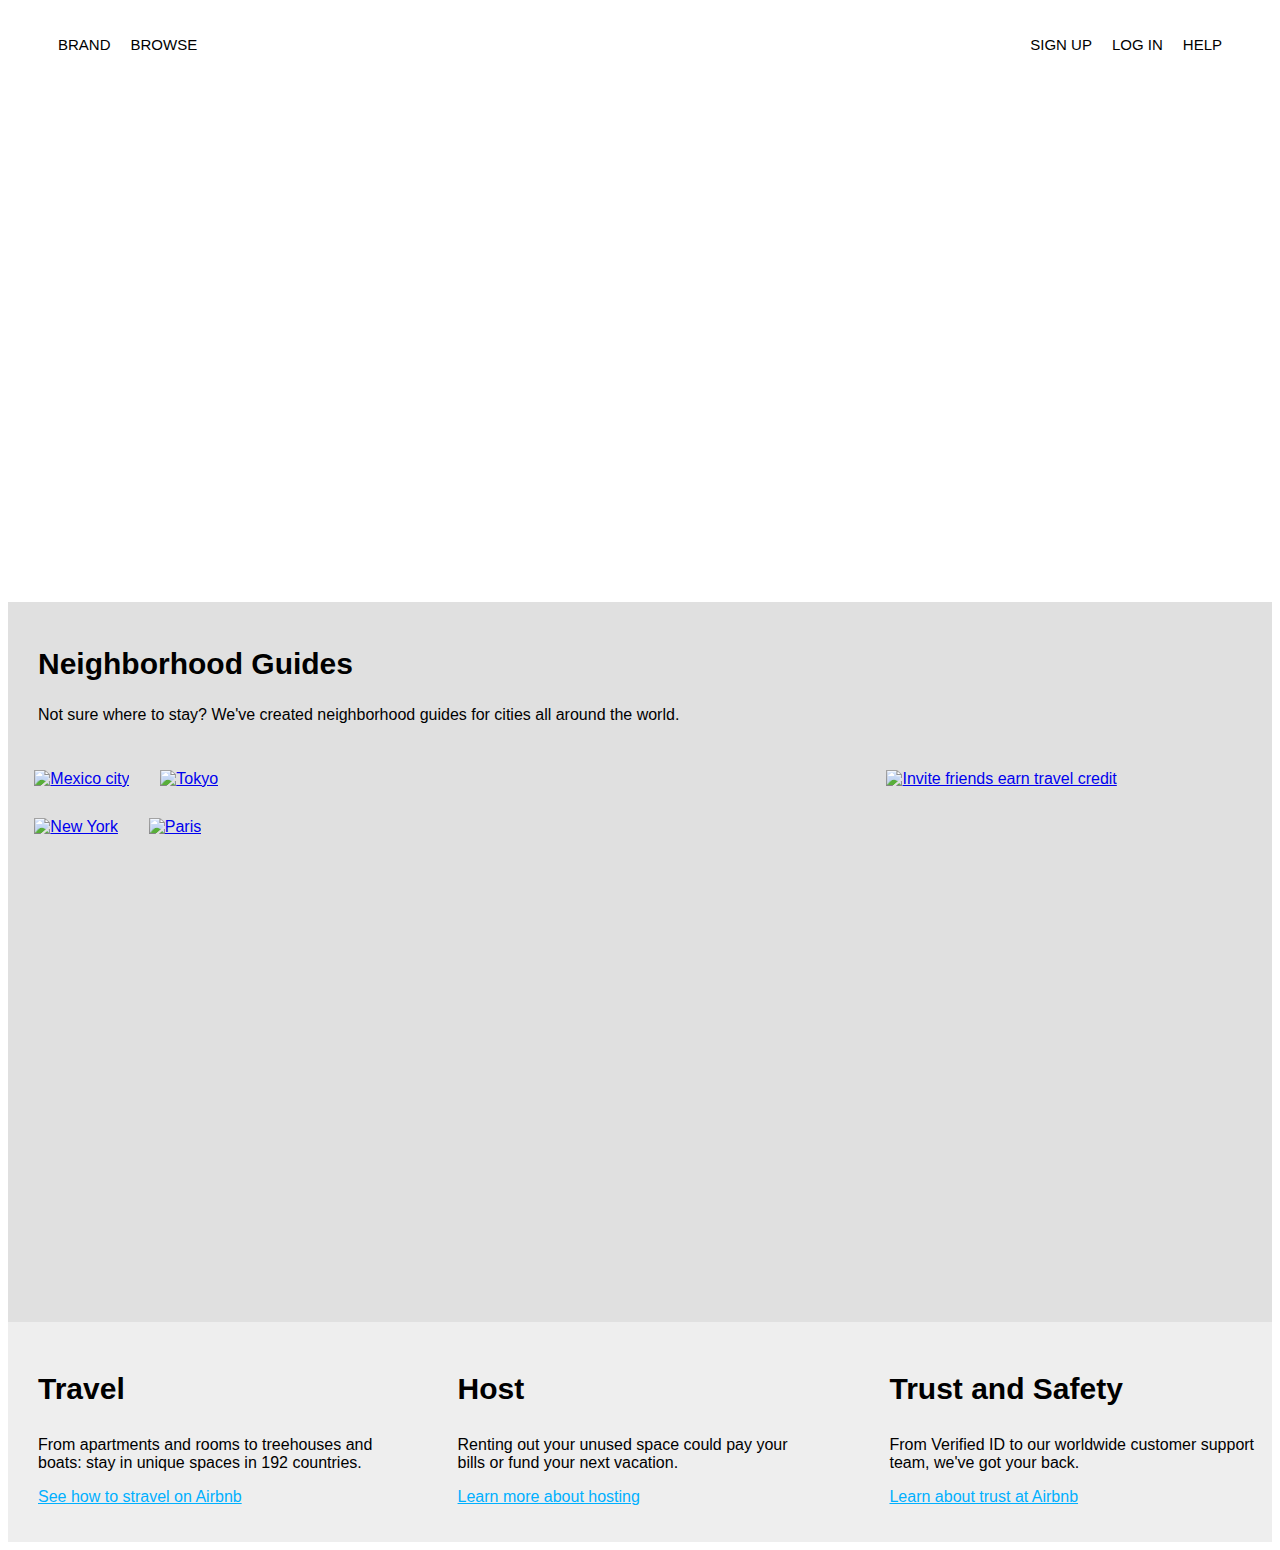
==== index.html @ c9c8f13d "Update index.html" ====
<!DOCTYPE html>
<html>
    <head>
        <title>Quoc Trung Travel</title>
        <meta charset="utf-8">
        <link rel="stylesheet" href="main.css">
        <link rel="icon" href="favicon.ico">
	    <!-- Global site tag (gtag.js) - Google Analytics -->
<script async src="https://www.googletagmanager.com/gtag/js?id=G-7YYCTRFTF1"></script>
<script>
  window.dataLayer = window.dataLayer || [];
  function gtag(){dataLayer.push(arguments);}
  gtag('js', new Date());

  gtag('config', 'G-7YYCTRFTF1');
</script>
    </head>
    <head>
        <body>
<ul>
    <div class="brand">
        <li> <a href="index.html">Brand</a></li>
    </div>

    <div class="browse">
        <li> <a href="browse.html">Browse</a></li>
    </div>

    <div class="help">
        <li> <a href="help.html">Help</a></li>
    </div>

    <div class="login">
        <li> <a href="login.html">Log in</a></li>
    </div>

    <div class="sign">
        <li><a href="signup.html">Sign Up</a></li>
    </div>
</ul>
<div class="top">
    <div class="image">
        <div class="caption">
<h1> Find a place to stay</h1>
<p>Rent from people in over 34,000 cities and 192 countries.</p>
</div>
</div>
</div>
<div class="mid">	
    <div class="neighbor"><h2>Neighborhood Guides</h2>
    <p>Not sure where to stay? We've created neighborhood guides for cities all around the world.</p></div>
    <div id="post">
		<div id="small_img">
			<div id="top_img">
				<a href="https://s3.amazonaws.com/codecademy-content/courses/ltp/img/mexico-city.png" target="_blank">
                    <img src="https://s3.amazonaws.com/codecademy-content/courses/ltp/img/mexico-city.png" alt="Mexico city"></a>
				<a href="https://s3.amazonaws.com/codecademy-content/courses/ltp/img/tokyo.png" target="_blank">
                    <img src="https://s3.amazonaws.com/codecademy-content/courses/ltp/img/tokyo.png" alt="Tokyo"></a>
			</div>
			<div id="bot_img">
				<a href="https://s3.amazonaws.com/codecademy-content/courses/ltp/img/ny.png" target="_blank">
                    <img src="https://s3.amazonaws.com/codecademy-content/courses/ltp/img/ny.png" alt="New York"></a>
				<a href="https://s3.amazonaws.com/codecademy-content/courses/ltp/img/paris.png" target="_blank">
                    <img src="https://s3.amazonaws.com/codecademy-content/courses/ltp/img/paris.png" alt="Paris"></a>
			</div>
		</div>
		<div id="large_img">
			<a href="https://s3.amazonaws.com/codecademy-content/courses/ltp/img/invite.png" target="_blank">
                <img src="https://s3.amazonaws.com/codecademy-content/courses/ltp/img/invite.png" alt="Invite friends earn travel credit"></a>
		</div>
	</div>
</div>	    
<div class="bot">
    <div class="travel">
        <h3>Travel</h3>
        <p>From apartments and rooms to treehouses and boats: stay in unique spaces in 192 countries.</p>
        <a href="https://www.airbnb.com/">See how to stravel on Airbnb</a>
    </div>
    <div class="host">
        <h3>Host</h3>
        <p>Renting out your unused space could pay your bills or fund your next vacation.</p>
        <a href="https://www.airbnb.com/host/homes
        ">Learn more about hosting</a>
    </div>
    <div class="trust">
        <h3>Trust and Safety</h3>
        <p>From Verified ID to our worldwide customer support team, we've got your back.</p>
        <a href="https://www.airbnb.com/">Learn about trust at Airbnb</a>
    </div>
</div>
    </head>
        </body>
</head>
</html>
---- main.css ----
body {font-family: arial;}
    .neighbor, .bot {padding-left:30px;}
      .top, .mid, .bot {padding-top:20px;}
      li {       
      display: inline;
      text-transform: uppercase;  
         }
      @media only screen and (max-width:768px){     
            ul  {height:50px;
              background-color:#455A64;
              padding-top:5%;
              list-style-type: none;
          }
          li a {
            color:white;
                text-decoration: none;}
             a {font-size:10px;
              color:black;}  
          .brand, .browse, .sign, .login, .help {float:left;
            width:20%;}  
          .image {clear:left;}  
  
      .top {padding-left:30px;}
        h1, h2, h3 {font-size:30px;}
         
          #top_img img, #bot_img img, #large_img img {
          width:90%;
          padding-top: 50px;
          padding-left: 30px;
          }        
      }
      @media only screen and (min-width:768px) and (max-width:992px) {
        ul  {height:50px;
              background-color:#455A64; 
              padding-top:60px;
          }
          li a {color:white;
                text-decoration: none;
                padding:20px;}
             a {color:black;}
          .brand, .browse {float:left;}
          .sign, .login, .help {float: right;}
          .help {padding-right:40px;}
          .top {padding-left:30px;}
        h1, h2, h3 {font-size:50px;}        
          .image {clear:left;}
          #top_img img, #bot_img img, #large_img img {
          width:45%;
          padding-top: 50px;
      padding-left: 30px;
              }        
      }
      @media only screen and (min-width:992px) {
      ul {padding-bottom:10px;
        padding-top:20px;}
      li {
    display: inline;
    font-size: 15px;
    text-transform: uppercase;
    padding: 10px;
  
     }
    li a {
    color: black;
    text-decoration: none;
    font-family: arial;}
          .brand, .browse {float:left;}
          .sign, .login, .help {float: right;}
          .help {padding-right:40px;}
    .image {
    clear: left;
    background-image: url("https://s3.amazonaws.com/codecademy-content/courses/ltp/img/lodging.png");
    background-size: cover;
    background-position: center;
    height: 500px;
    }
    .caption {
    color: white;
    margin-left: 50px;
    top: 30%;
    position: relative;}
    h1, h2, h3 {font-size:30px;}
    #small_img {
      width:69.5%;
      float:left;            }
  #large_img img {width:100%;
          height:90%;}
    #large_img {
        width:30.5%;
        float:right;
              padding-top:30px;}
    #top_img, #bot_img {padding-top: 30px;}
    #top_img img, #bot_img img {width:45%;
                  padding-left:3%;}
    .mid {    background:#E0E0E0;
      height:700px;}
    .bot {    clear: left;
      background-color:#EEEEEE;
      height:200px;}    
    .travel {float:left;
          width:30%;}     
    .host { float:left;
        width:29%;
        padding-left:4%;    }
    .trust {float:right;
        width:31%;}           
    .bot a {color:#00B0FF;}
    }
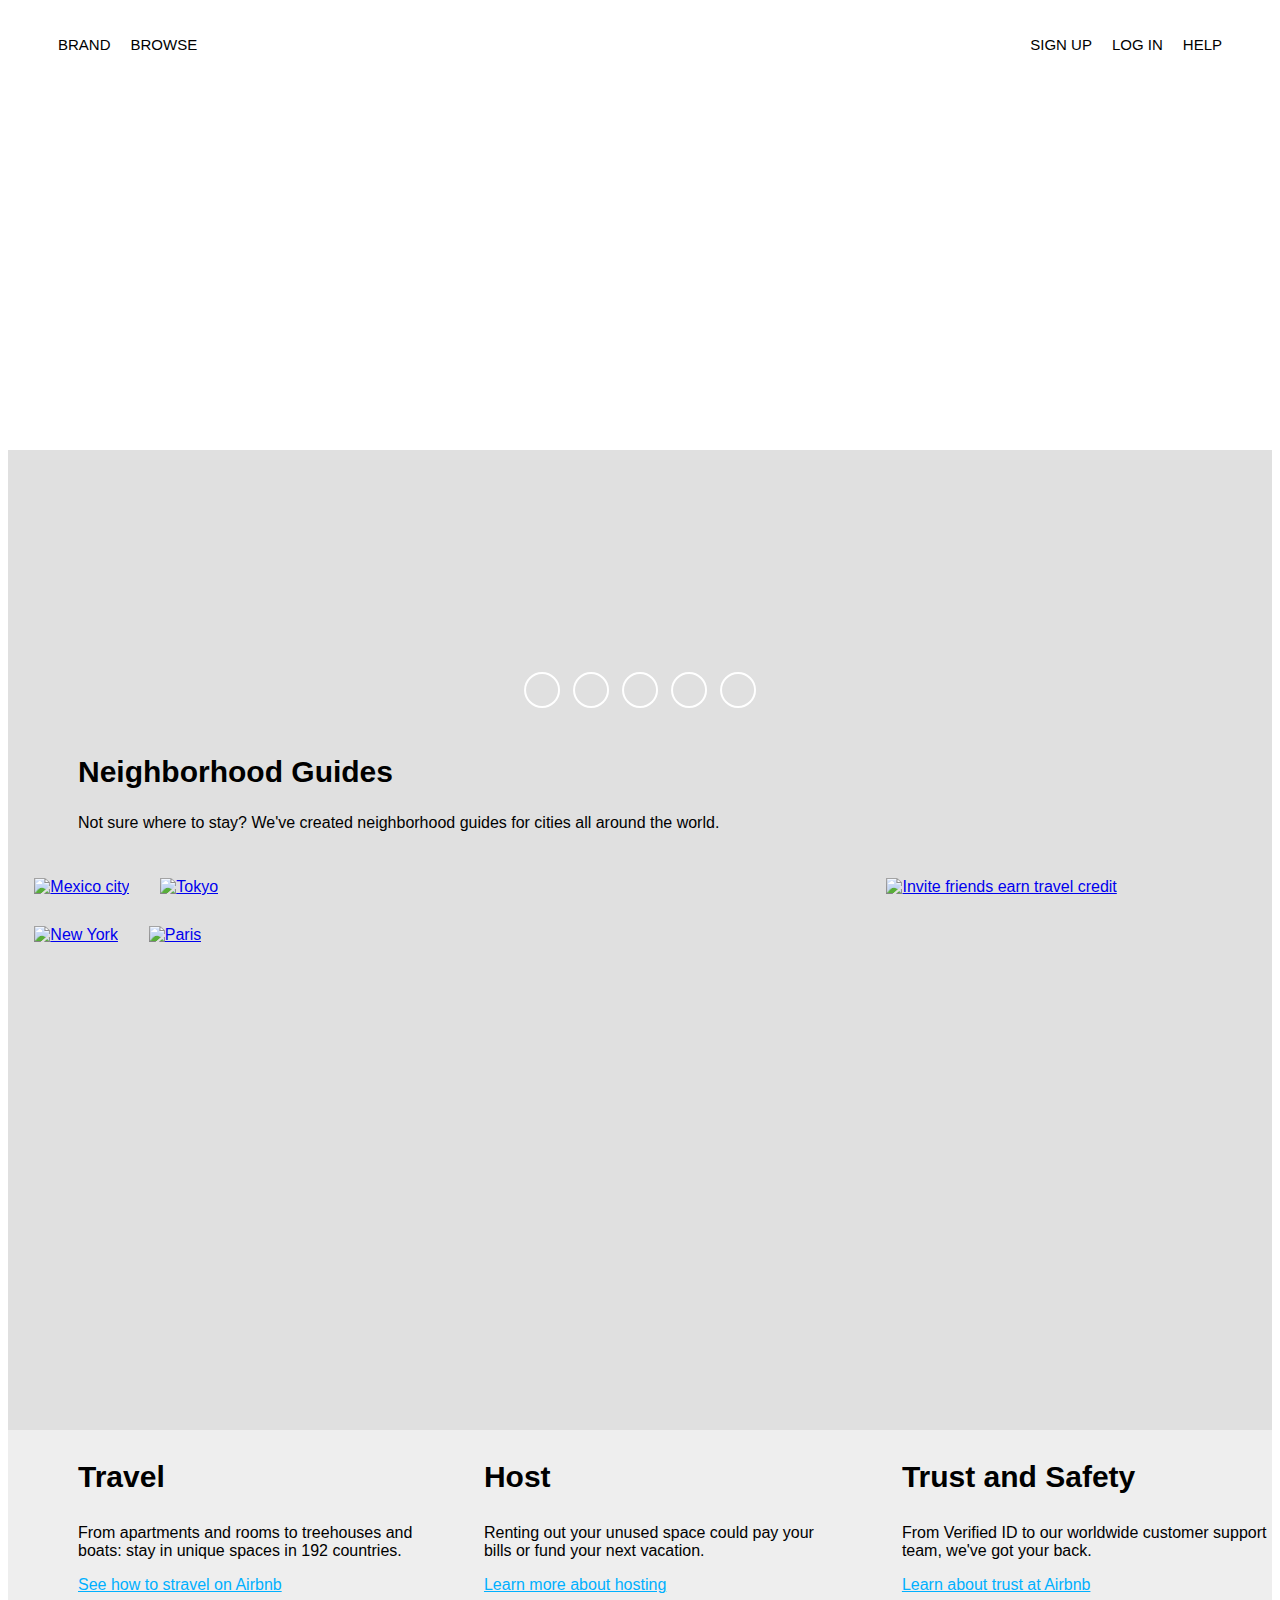
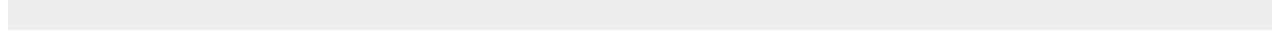
==== commit 397e1512: "Update index.html" ====
--- a/index.html
+++ b/index.html
@@ -5,7 +5,6 @@
         <meta charset="utf-8">
         <link rel="stylesheet" href="main.css">
         <link rel="icon" href="favicon.ico">
-	    <!-- Global site tag (gtag.js) - Google Analytics -->
 <script async src="https://www.googletagmanager.com/gtag/js?id=G-7YYCTRFTF1"></script>
 <script>
   window.dataLayer = window.dataLayer || [];
@@ -40,6 +39,51 @@
 </ul>
 <div class="top">
     <div class="image">
+        <div class="slides">
+          <input type="radio" name="slide" id="slide1" checked />
+          <input type="radio" name="slide" id="slide2" />
+          <input type="radio" name="slide" id="slide3" />
+          <input type="radio" name="slide" id="slide4" />
+          <input type="radio" name="slide" id="slide5" />
+          <div class="slide s1">
+            <img
+              src="https://res.allmacwallpaper.com/get/Retina-MacBook-Air-13-inch-wallpapers/Beautiful-view-2560x1600/4870-11.jpg"
+              alt="Alt 1"
+            />
+          </div>
+          <div class="slide">
+            <img
+              src="https://res.allmacwallpaper.com/get/Retina-MacBook-Air-13-inch-wallpapers/Winter-Christmas-2560x1600/7270-11.jpg"
+              alt="Alt 2"
+            />
+          </div>
+          <div class="slide">
+            <img
+              src="https://res.allmacwallpaper.com/get/Retina-MacBook-Air-13-inch-wallpapers/Chicago-2560x1600/2902-11.jpg"
+              alt="Alt 3"
+            />
+          </div>
+          <div class="slide">
+            <img
+              src="https://res.allmacwallpaper.com/get/Retina-MacBook-Air-13-inch-wallpapers/Lake-Louise-Canada-2560x1600/3134-11.jpg"
+              alt="Alt 4"
+            />
+          </div>
+          <div class="slide">
+            <img
+              src="https://res.allmacwallpaper.com/get/Retina-MacBook-Air-13-inch-wallpapers/Beautiful-winter-2560x1600/4842-11.jpg"
+              alt="Alt 5"
+            />
+          </div>
+        </div>
+        <div class="navigation">
+          <label class="bar" for="slide1"></label>
+          <label class="bar" for="slide2"></label>
+          <label class="bar" for="slide3"></label>
+          <label class="bar" for="slide4"></label>
+          <label class="bar" for="slide5"></label>
+        </div>
+      </div>
         <div class="caption">
 <h1> Find a place to stay</h1>
 <p>Rent from people in over 34,000 cities and 192 countries.</p>
--- a/main.css
+++ b/main.css
@@ -1,6 +1,7 @@
 body {font-family: arial;}
-    .neighbor, .bot {padding-left:30px;}
-      .top, .mid, .bot {padding-top:20px;}
+    .neighbor, .bot {padding-left:70px;}
+    .top, .mid {padding-top:280px;}
+    .bot{padding-mid:30px;}
       li {       
       display: inline;
       text-transform: uppercase;  
@@ -20,7 +21,7 @@
             width:20%;}  
           .image {clear:left;}  
   
-      .top {padding-left:30px;}
+      .top {padding-left:50px;}
         h1, h2, h3 {font-size:30px;}
          
           #top_img img, #bot_img img, #large_img img {
@@ -67,13 +68,7 @@
           .brand, .browse {float:left;}
           .sign, .login, .help {float: right;}
           .help {padding-right:40px;}
-    .image {
-    clear: left;
-    background-image: url("https://s3.amazonaws.com/codecademy-content/courses/ltp/img/lodging.png");
-    background-size: cover;
-    background-position: center;
-    height: 500px;
-    }
+
     .caption {
     color: white;
     margin-left: 50px;
@@ -106,3 +101,87 @@
         width:31%;}           
     .bot a {color:#00B0FF;}
     }
+
+
+    .image {
+      height: 37rem;
+      width: 100rem;
+      border-radius: 2rem;
+      overflow: hidden;
+      position: absolute;
+      top: 50%;
+      left: 50%;
+      transform: translate(-50%, -50%);
+    }
+    input {
+      display: none;
+    }
+    .slides {
+      display: flex;
+      width: 500%;
+      height: 100%;
+    }
+    .slide {
+      width: 20%;
+      transition: 0.6s;
+    }
+    .slide img {
+      width: 100%;
+      height: 100%;
+    }
+    #slide1:checked ~ .s1 {
+      margin-left: 0;
+    }
+    #slide2:checked ~ .s1 {
+      margin-left: -20%;
+    }
+    #slide3:checked ~ .s1 {
+      margin-left: -40%;
+    }
+    #slide4:checked ~ .s1 {
+      margin-left: -60%;
+    }
+    #slide5:checked ~ .s1 {
+      margin-left: -80%;
+    }
+    .navigation {
+      position: absolute;
+      bottom: 2rem;
+      left: 50%;
+      transform: translate(-50%);
+      display: flex;
+    }
+    .bar {
+      width: 2rem;
+      height: 2rem;
+      border: 2px solid white;
+      border-radius: 50%;
+      margin: 0.4rem;
+      cursor: pointer;
+    }
+    .bar:hover {
+      background-color: #ffffff8e;
+      transition: 0.2s;
+    }
+    @media (max-width: 500px) {
+      .content {
+        height: 18rem;
+        width: 35rem;
+        border-radius: 1rem;
+        overflow: hidden;
+        position: absolute;
+        top: 40%;
+        left: 50%;
+        transform: translate(-50%, -50%);
+      }
+      img {
+        max-width: 100%;
+      }
+      .navigation {
+        bottom: 0.8rem;
+      }
+      .bar {
+        width: 1.5rem;
+        height: 1.5rem;
+      }
+    }
